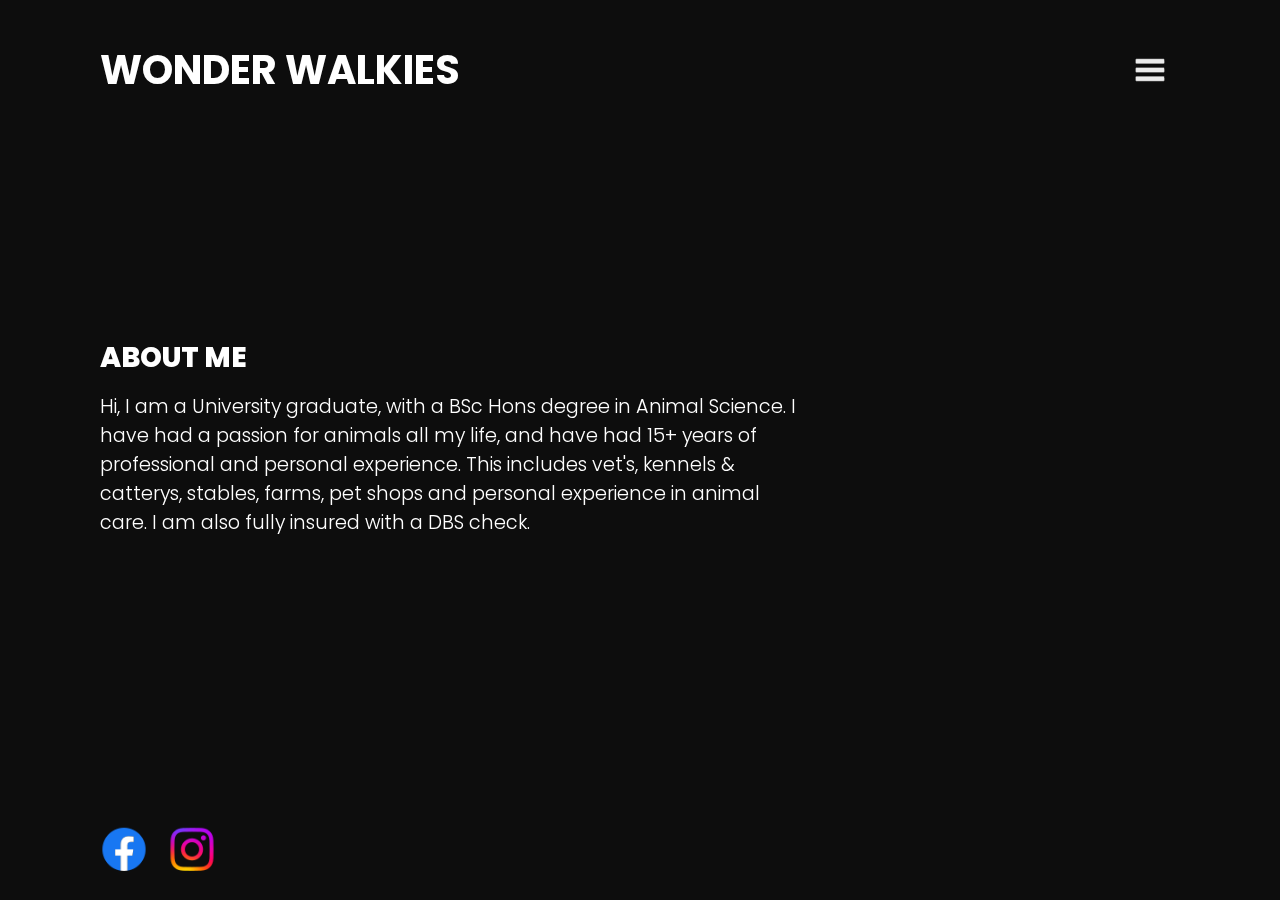
==== index.html @ 7d23067c "Initial iteration of a potential page" ====
<!DOCTYPE html>
<html>
    <head>
        <title>Wonder Walkies</title>
        <link rel="icon" type="image/x-icon" href="./images/favicon.svg">
        <link rel="stylesheet" href="style.css" type="text/css" />
        <meta name="viewport" content="width=device-width, initial-scale=1.0" />
        <meta charset="UTF-8" />
    </head>
    <body>
        <section class="showcase">
            <header>
                <h2 class="logo">Wonder Walkies</h2>
                <div class="toggle"></div>
            </header>
            <video src="./video/background.mp4" muted loop autoplay></video>
            
            <div class="overlay"></div>
            
            <div class="text">
                <h2>About Me</h2>
                <p>Hi, I am a University graduate, with a BSc Hons degree in Animal Science. I have had a passion for animals all my life, and have had 15+ years of professional and personal experience. This includes vet's, kennels & catterys, stables, farms, pet shops and personal experience in animal care. I am also fully insured with a DBS check.</p>
            </div>

            <ul class="social">
                <li><a href="#"><img src="./images/facebook.png" alt=""></a></li>
                <li><a href="#"><img src="./images/instagram.png" alt=""></a></li>
            </ul>
        </section>
        <div class="menu">
            <ul>
                <li><a href="#">Home</a></li>
                <li><a href="#">Services & Pricing</a></li>
                <li><a href="#">Portfolio</a></li>
                <li><a href="#">Special Offers</a></li>
                <li><a href="#">Contact</a></li>
                <li><a href="#">T&Cs</a></li>
            </ul>
        </div>

        <script>
            const menuToggle = document.querySelector('.toggle')
            const showcase = document.querySelector('.showcase')

            menuToggle.addEventListener('click', () => {
                menuToggle.classList.toggle('active')
                showcase.classList.toggle('active')
            })
        </script>

    </body>
</html>
---- style.css ----
@import url('https://fonts.googleapis.com/css2?family=Poppins:ital,wght@0,100;0,200;0,300;0,400;0,500;0,600;0,700;0,800;0,900;1,100;1,200;1,300;1,400;1,500;1,600;1,700;1,800;1,900&display=swap');

:root {
    --overlay-color: #03a9f4;
}

* {
    font-family: 'Poppins', sans-serif;
    box-sizing: border-box;
    margin: 0;
    padding: 0;
}

.showcase {
    position: absolute;
    right: 0;
    width: 100%;
    min-height: 100vh;
    padding: 100px;
    display: flex;
    justify-content: space-between;
    align-items: center;
    background: #111;
    color: #fff;
    z-index: 2;
    transition: 0.5s;
}

.showcase.active {
    right: 300px;
}

.showcase header {
    position: absolute;
    top: 0;
    left: 0;
    width: 100%;
    padding: 40px 100px;
    z-index: 1000;
    display: flex;
    align-items: center;
    justify-content: space-between;
}

.logo {
    font-size: 2.5em;
    text-transform: uppercase;
    cursor: pointer;
}

.toggle {
    position: relative;
    width: 60px;
    height: 60px;
    background: url('./images/menu.svg');
    background-repeat: no-repeat;
    background-size: 30px;
    background-position: center;
    cursor: pointer;
}

.toggle.active {
    background: url('./images/close.svg');
    background-repeat: no-repeat;
    background-size: 30px;
    background-position: center;
}

.showcase video {
    position: absolute;
    top: 0;
    left: 0;
    width: 100%;
    height: 100%;
    object-fit: cover;
    opacity: 0.8;
}

.overlay {
    position: absolute;
    top: 0;
    left: 0;
    width: 100%;
    height: 100%;
    background: #5B5B5B;
    mix-blend-mode: overlay;
}

.text {
    position: relative;
    z-index: 10;
}

.text h2 {
    font-size: 1.75em;
    font-weight: 800;
    line-height: 1em;
    text-transform: uppercase;
}

.text p {
    font-size: 1.2em;
    margin: 20px 0;
    font-weight: 300;
    max-width: 700px;
}

.social {
    position: absolute;
    bottom: 20px;
    z-index: 10;
    display: flex;
    justify-content: center;
    align-items: center;
}

.social li {
    list-style: none;
}

.social li a {
    display: inline-block;
    margin-right: 20px;
    transform: scale(0.9);
    transition: 0.5s;
}

.social li a:hover {
    transform: scale(0.9) translateY(-15px);
}

.menu {
    position: absolute;
    top: 0;
    right: 0;
    width: 300px;
    height: 100%;
    display: flex;
    align-items: center;
    justify-content: center;
}

.menu ul {
    position: relative;
    list-style: none;
}

.menu ul li a {
    text-decoration: none;
    font-size: 24px;
    color: #111;
}

.menu ul li a:hover {
    color: var(--overlay-color);
}

@media(max-width: 798px) {
    .showcase, .showcase header {
        padding: 40px;
    }

    .text h2 {
        font-size: 3em;
    }
}
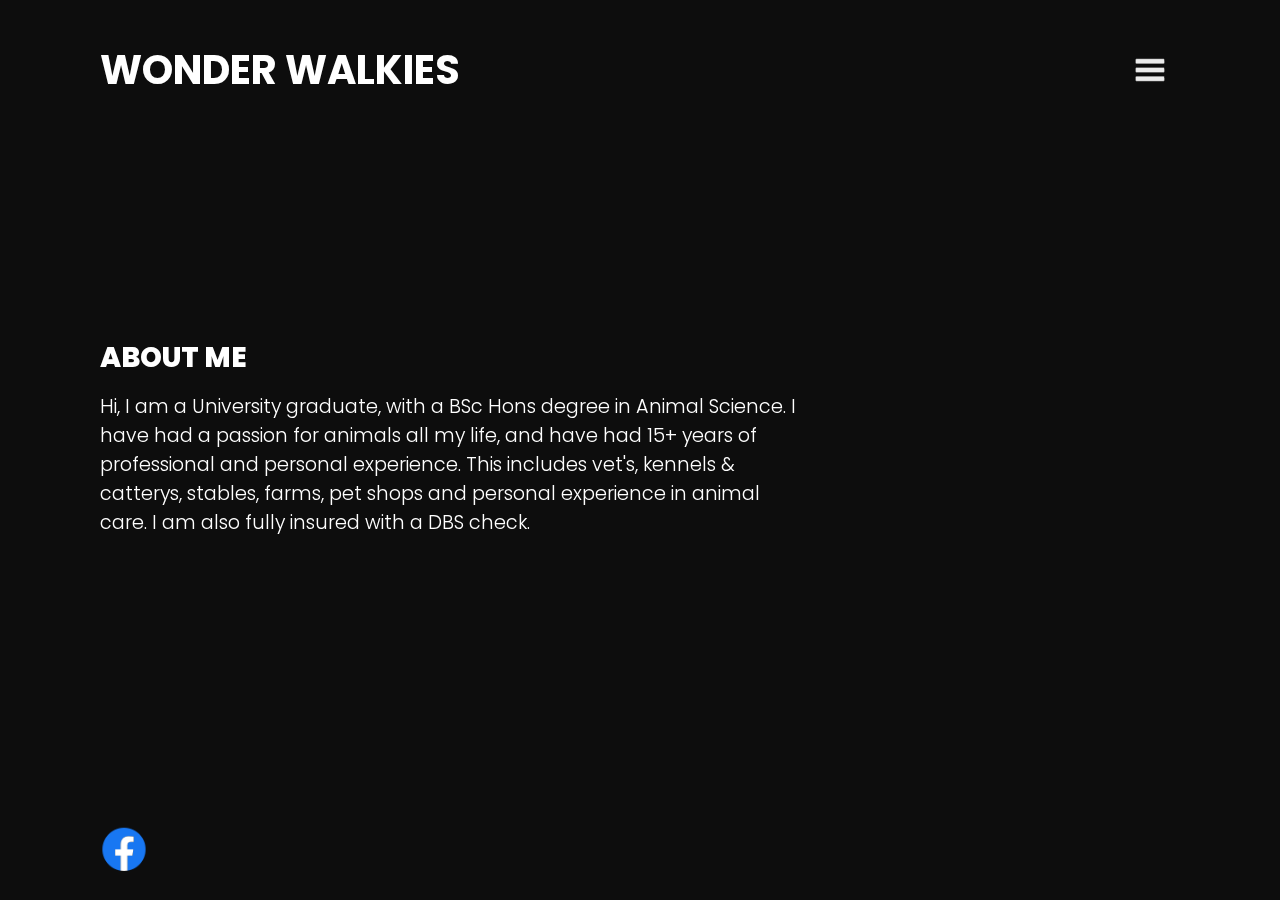
==== commit 4f1d393f: "terms page added and links included" ====
--- a/index.html
+++ b/index.html
@@ -13,7 +13,8 @@
                 <h2 class="logo">Wonder Walkies</h2>
                 <div class="toggle"></div>
             </header>
-            <video src="./video/background.mp4" muted loop autoplay></video>
+            <video src="./video/background.mp4" muted loop autoplay class="video"></video>
+            <img src="./images/bgimage.png" alt="" class="bgimage">
             
             <div class="overlay"></div>
             
@@ -24,17 +25,16 @@
 
             <ul class="social">
                 <li><a href="#"><img src="./images/facebook.png" alt=""></a></li>
-                <li><a href="#"><img src="./images/instagram.png" alt=""></a></li>
             </ul>
         </section>
         <div class="menu">
             <ul>
-                <li><a href="#">Home</a></li>
-                <li><a href="#">Services & Pricing</a></li>
-                <li><a href="#">Portfolio</a></li>
-                <li><a href="#">Special Offers</a></li>
-                <li><a href="#">Contact</a></li>
-                <li><a href="#">T&Cs</a></li>
+                <li><a href="./">Home</a></li>
+                <li><a href="./service-prices.html">Services & Pricing</a></li>
+                <li><a href="./portfolio.html">Portfolio</a></li>
+                <li><a href="./offers.html">Special Offers</a></li>
+                <li><a href="./contact.html">Contact</a></li>
+                <li><a href="./terms.html">T&Cs</a></li>
             </ul>
         </div>
 
--- a/style.css
+++ b/style.css
@@ -74,6 +74,11 @@
     height: 100%;
     object-fit: cover;
     opacity: 0.8;
+    display: block;
+}
+
+.showcase .bgimage {
+    display: none;
 }
 
 .overlay {
@@ -163,4 +168,19 @@
     .text h2 {
         font-size: 3em;
     }
+
+    .showcase video {
+        display: none;
+    }
+
+    .showcase .bgimage {
+        position: absolute;
+        bottom: 0;
+        left: 0;
+        width: 100%;
+        height: 100%;
+        object-fit: cover;
+        opacity: 0.8;
+        display: block;
+    }
 }
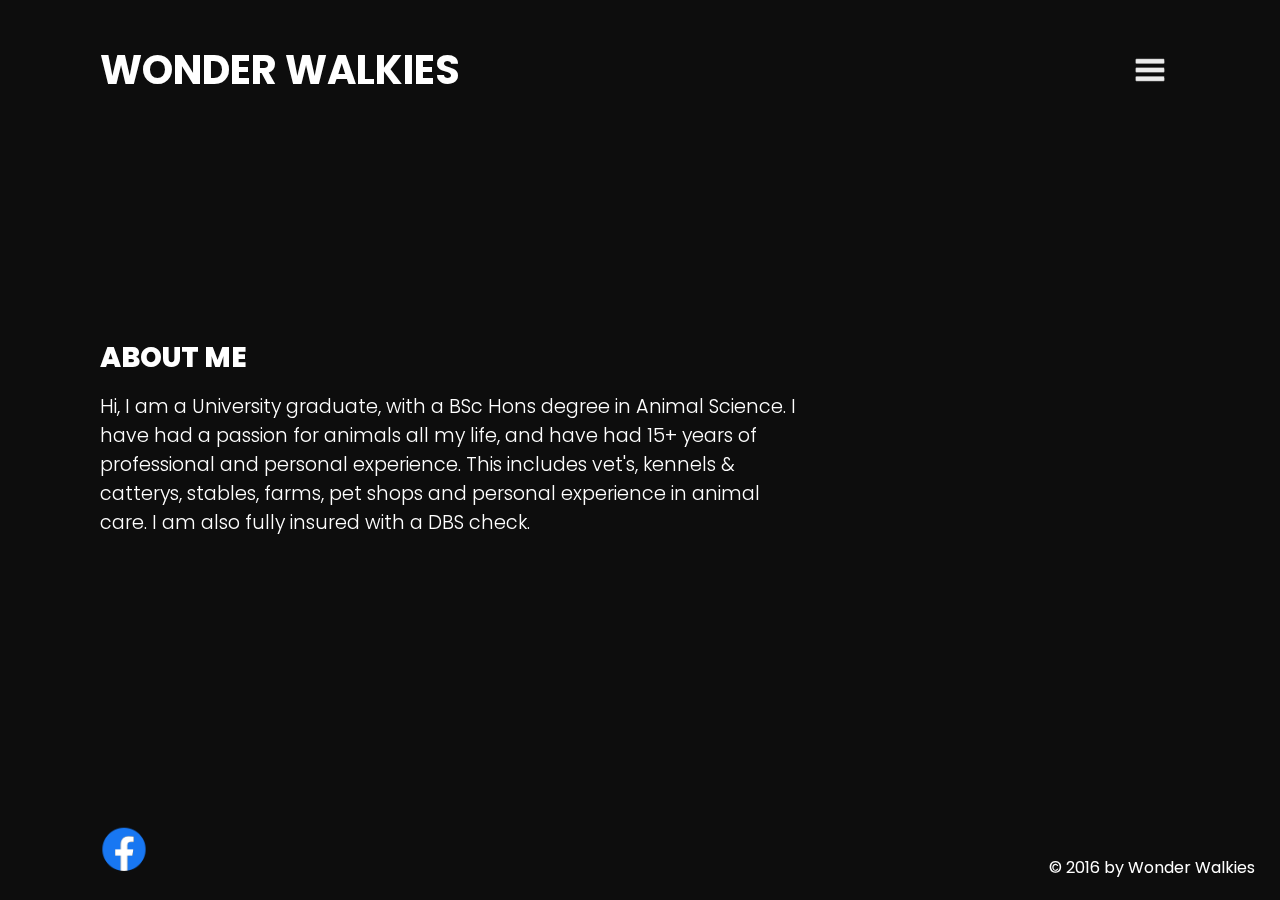
==== commit 89f47ce6: "footer added" ====
--- a/index.html
+++ b/index.html
@@ -26,14 +26,15 @@
             <ul class="social">
                 <li><a href="#"><img src="./images/facebook.png" alt=""></a></li>
             </ul>
+            <p class="footer">© 2016 by Wonder Walkies</p>
         </section>
         <div class="menu">
             <ul>
                 <li><a href="./">Home</a></li>
-                <li><a href="./service-prices.html">Services & Pricing</a></li>
-                <li><a href="./portfolio.html">Portfolio</a></li>
-                <li><a href="./offers.html">Special Offers</a></li>
-                <li><a href="./contact.html">Contact</a></li>
+                <li><a href="./service-prices">Services & Pricing</a></li>
+                <li><a href="./portfolio">Portfolio</a></li>
+                <li><a href="./offers">Special Offers</a></li>
+                <li><a href="./contact">Contact</a></li>
                 <li><a href="./terms.html">T&Cs</a></li>
             </ul>
         </div>
--- a/style.css
+++ b/style.css
@@ -9,6 +9,10 @@
     box-sizing: border-box;
     margin: 0;
     padding: 0;
+    -webkit-touch-callout: none;
+    -webkit-user-select: none;
+    -ms-user-select: none;
+    user-select: none;
 }
 
 .showcase {
@@ -110,6 +114,19 @@
     max-width: 700px;
 }
 
+table.terms td {
+    vertical-align: top;
+    font-weight: 200;
+}
+
+p.footer {
+    position: absolute;
+    bottom: 20px;
+    right: 25px;
+    z-index: 10;
+    text-align: center;
+}
+
 .social {
     position: absolute;
     bottom: 20px;
@@ -151,13 +168,17 @@
 }
 
 .menu ul li a {
-    text-decoration: none;
     font-size: 24px;
     color: #111;
 }
 
 .menu ul li a:hover {
     color: var(--overlay-color);
+}
+
+a {
+    text-decoration: none;
+    color: #fff;
 }
 
 @media(max-width: 798px) {
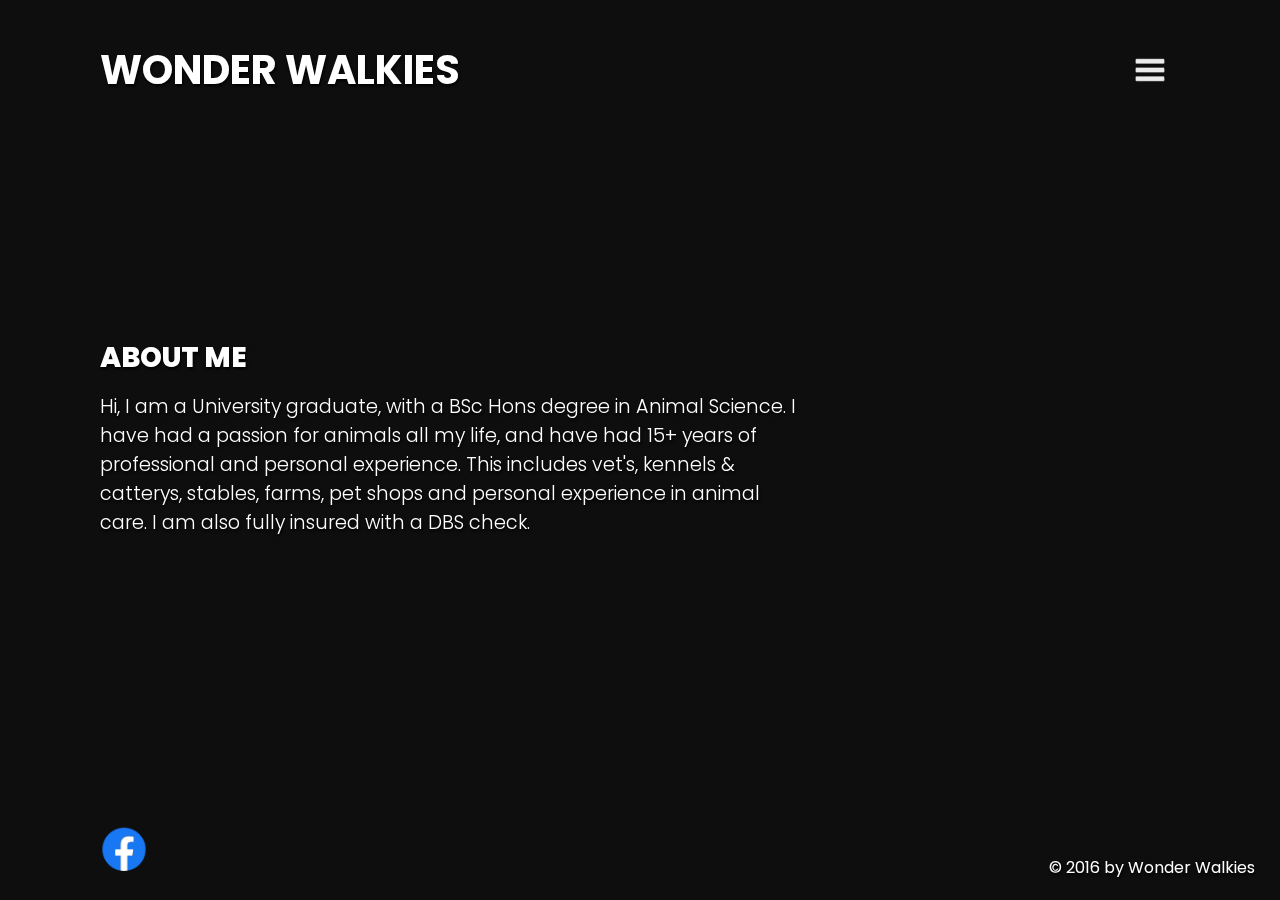
==== commit 6d8f3759: "Hooked up FB link" ====
--- a/index.html
+++ b/index.html
@@ -10,7 +10,7 @@
     <body>
         <section class="showcase">
             <header>
-                <h2 class="logo">Wonder Walkies</h2>
+                <a href="./"><h2 class="logo">Wonder Walkies</h2></a>
                 <div class="toggle"></div>
             </header>
             <video src="./video/background.mp4" muted loop autoplay class="video"></video>
@@ -24,17 +24,17 @@
             </div>
 
             <ul class="social">
-                <li><a href="#"><img src="./images/facebook.png" alt=""></a></li>
+                <li><a href="https://www.facebook.com/WonderWalkiesPetServices" target="_blank"><img src="./images/facebook.png" alt=""></a></li>
             </ul>
             <p class="footer">© 2016 by Wonder Walkies</p>
         </section>
         <div class="menu">
             <ul>
                 <li><a href="./">Home</a></li>
-                <li><a href="./service-prices">Services & Pricing</a></li>
-                <li><a href="./portfolio">Portfolio</a></li>
-                <li><a href="./offers">Special Offers</a></li>
-                <li><a href="./contact">Contact</a></li>
+                <li><a href="./service-prices.html">Services & Pricing</a></li>
+                <li><a href="./portfolio.html">Portfolio</a></li>
+                <li><a href="./offers.html">Special Offers</a></li>
+                <li><a href="./contact.html">Contact</a></li>
                 <li><a href="./terms.html">T&Cs</a></li>
             </ul>
         </div>
--- a/style.css
+++ b/style.css
@@ -6,11 +6,10 @@
 
 * {
     font-family: 'Poppins', sans-serif;
+    text-shadow: 1px 2px 3px #000;
     box-sizing: border-box;
     margin: 0;
     padding: 0;
-    -webkit-touch-callout: none;
-    -webkit-user-select: none;
     -ms-user-select: none;
     user-select: none;
 }
@@ -91,7 +90,7 @@
     left: 0;
     width: 100%;
     height: 100%;
-    background: #5B5B5B;
+    background: #666;
     mix-blend-mode: overlay;
 }
 
@@ -114,9 +113,34 @@
     max-width: 700px;
 }
 
+.text p.review {
+    max-width: 80%;
+    font-style: italic;
+    font-weight: 200;
+}
+
 table.terms td {
     vertical-align: top;
-    font-weight: 200;
+    font-weight: 300;
+}
+
+table.terms tr {
+    line-height: 30px;
+}
+
+table.services td {
+    vertical-align: top;
+    padding: 10px 0;
+}
+
+table.services td > img {
+    width: 20%;
+    border-radius: 20px;
+    margin: 0 20px;
+}
+
+table.services ul {
+    list-style: none;
 }
 
 p.footer {
@@ -170,6 +194,7 @@
 .menu ul li a {
     font-size: 24px;
     color: #111;
+    text-shadow: none;
 }
 
 .menu ul li a:hover {
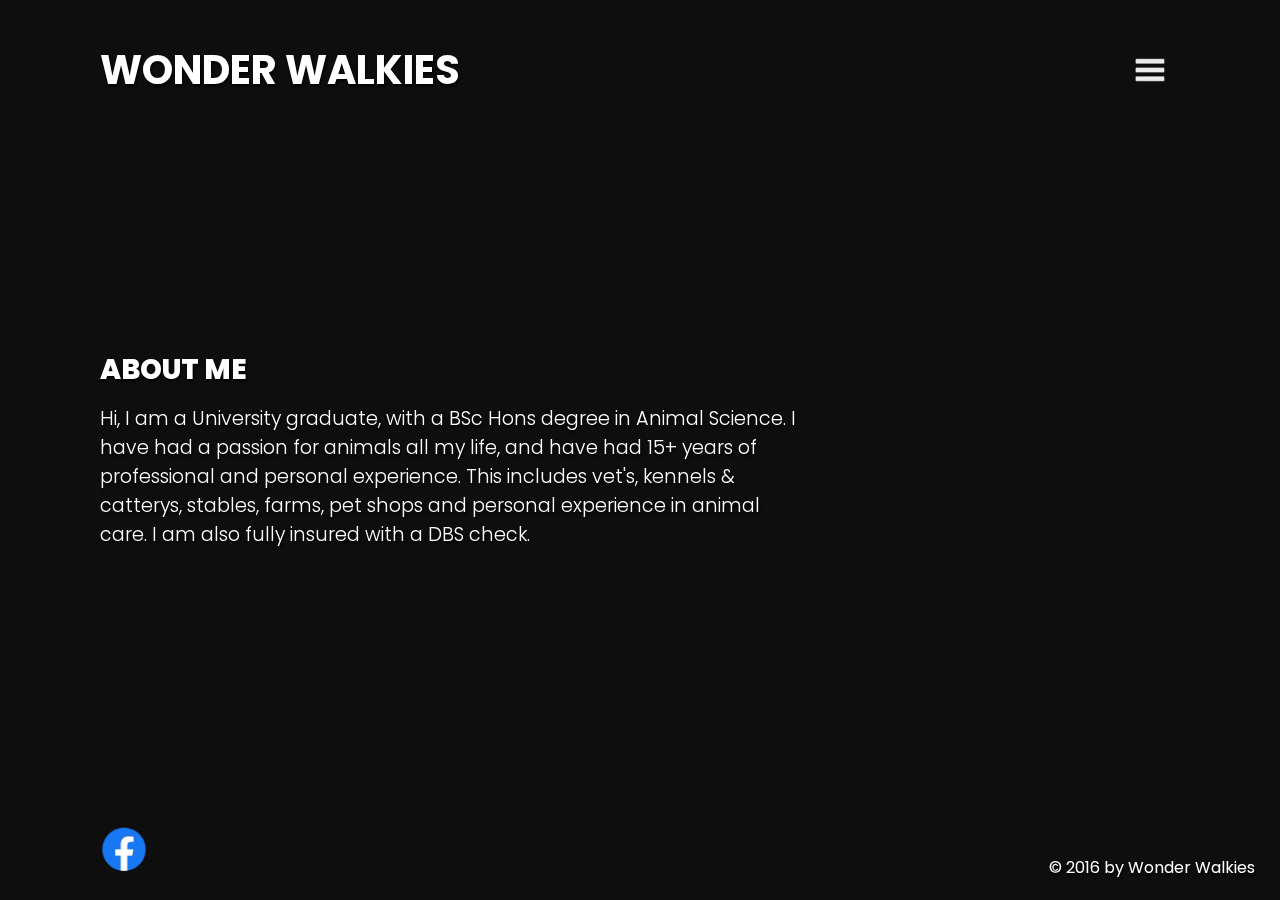
==== commit 12d40db5: "Updated UI and included privacy page" ====
--- a/index.html
+++ b/index.html
@@ -36,6 +36,7 @@
                 <li><a href="./offers.html">Special Offers</a></li>
                 <li><a href="./contact.html">Contact</a></li>
                 <li><a href="./terms.html">T&Cs</a></li>
+                <li><a href="./privacy.html">Privacy</a></li>
             </ul>
         </div>
 
--- a/style.css
+++ b/style.css
@@ -94,9 +94,15 @@
     mix-blend-mode: overlay;
 }
 
-.text {
+.text, .textDetails {
     position: relative;
     z-index: 10;
+    margin-top: 25px;
+    overflow-y: auto;
+}
+
+.textDetails {
+    height: 45vmax;
 }
 
 .text h2 {
@@ -206,15 +212,44 @@
     color: #fff;
 }
 
-@media(max-width: 798px) {
-    .showcase, .showcase header {
-        padding: 40px;
-    }
-
-    .text h2 {
-        font-size: 3em;
-    }
-
+form {
+    width: 100%;
+    max-width: 600px;
+    padding: 20px;
+}
+
+label {
+    font-size: 1.25em;
+    font-weight: 400;
+}
+
+input, textarea {
+    width: 100%;
+    padding: 10px;
+    margin: 10px 0;
+    text-shadow: none;
+    border: 1px solid #ccc;
+    border-radius: 3px;
+}
+
+textarea {
+    height: 10em;
+}
+
+button[type="submit"] {
+    background-color: #28a745;
+    color: white;
+    border: none;
+    cursor: pointer;
+    width: 100%;
+    line-height: 50px;
+}
+
+button[type="submit"]:hover {
+    background-color: #218838;
+}
+
+@media(max-width: 768px) {
     .showcase video {
         display: none;
     }
@@ -224,9 +259,46 @@
         bottom: 0;
         left: 0;
         width: 100%;
-        height: 100%;
         object-fit: cover;
         opacity: 0.8;
         display: block;
     }
-}
+
+    .text {
+        /* height: 80vh; */
+        height: 100vmax;
+        /* overflow-y: auto; */
+        margin-top: 0;
+    }
+
+    .text p {
+        font-size: 1.3em;
+    }
+
+    .text p.review {
+        max-width: 100%;
+    }
+
+    table.services td > img {
+        width: 70%;
+    }
+
+}
+
+@media(max-width: 767px) {
+    .showcase, .showcase header {
+        padding: 40px;
+    }
+
+    .showcase .bgimage {
+        height: 100%;
+    }
+
+    .text {
+        height: 60vh;
+    }
+
+    table.services td > img {
+        width: 80%;
+    }
+}
